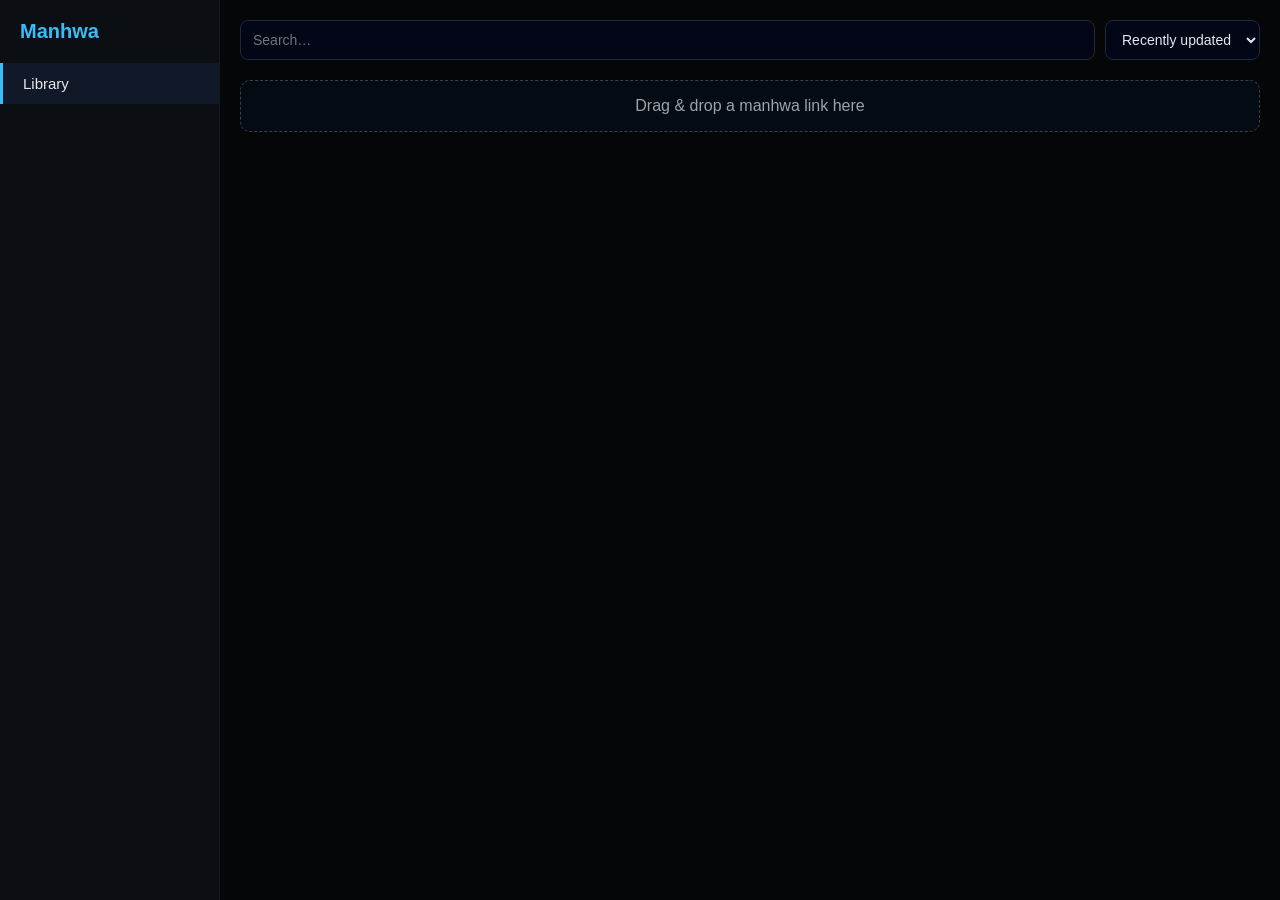
==== chapters.html @ 840ec86c "Add files via upload" ====
<!DOCTYPE html>
<html lang="en">
<head>
  <meta charset="UTF-8">
  <title>Chapters • Manhwa App</title>
  <meta name="viewport" content="width=device-width, initial-scale=1.0">
  <link rel="manifest" href="manifest.json">
  <link rel="stylesheet" href="css/styles.css">
</head>
<body>

<div id="app">
  <aside class="sidebar">
    <div class="sidebar-title">Manhwa</div>
    <nav class="sidebar-nav">
      <a href="index.html" class="nav-item">Library</a>
    </nav>
  </aside>

  <main class="main">
    <div class="chapter-header">
      <button id="backBtn" class="btn-secondary">← Series</button>
      <div id="chapterSeriesTitle" class="chapter-title"></div>
    </div>

    <div id="chapterList" class="chapter-list"></div>
  </main>
</div>

<script src="js/app.js"></script>
<script src="js/fetchMeta.js"></script>
<script src="js/ui.js"></script>
<script src="js/autoDetect.js"></script>
<script src="js/pwa.js"></script>
<script src="js/debug.js"></script>

<script>
const params = new URLSearchParams(window.location.search);
const id = params.get("id");
const series = getSeriesById(id);

if (!series) {
  alert("Series not found");
  window.location.href = "index.html";
}

document.getElementById("chapterSeriesTitle").textContent = series.title;
document.getElementById("backBtn").onclick = () => {
  window.location.href = `series.html?id=${series.id}`;
};

function renderChapterList() {
  const list = document.getElementById("chapterList");
  list.innerHTML = "";

  const total = series.totalChapters || 0;
  for (let ch = total; ch >= 1; ch--) {
    const item = document.createElement("div");
    item.className = "chapter-item";

    if (series.currentChapter === ch) item.classList.add("chapter-current");
    if (series.currentChapter && ch < series.currentChapter) item.classList.add("chapter-read");

    const left = document.createElement("div");
    left.textContent = `Chapter ${ch}`;

    const right = document.createElement("div");
    const tag = document.createElement("span");
    tag.className = "chapter-tag";

    if (series.currentChapter === ch) {
      tag.classList.add("current");
      tag.textContent = "Current";
    } else if (series.currentChapter && ch < series.currentChapter) {
      tag.classList.add("read");
      tag.textContent = "Read";
    } else {
      tag.classList.add("unread");
      tag.textContent = "Unread";
    }

    right.appendChild(tag);
    item.appendChild(left);
    item.appendChild(right);

    item.onclick = () => {
      window.location.href = `reader.html?id=${series.id}&ch=${ch}`;
    };

    list.appendChild(item);
  }
}

renderChapterList();
</script>

</body>
</html>
---- css/styles.css ----
* {
    box-sizing: border-box;
    -webkit-tap-highlight-color: transparent;
}

body {
    margin: 0;
    font-family: 'Segoe UI', Arial, sans-serif;
    background: #050608;
    color: #e5e7eb;
    overflow-x: hidden;
}

a {
    color: inherit;
    text-decoration: none;
}

#app {
    display: flex;
    height: 100vh;
    overflow: hidden;
}

/* SIDEBAR */
.sidebar {
    width: 220px;
    background: #0b0f14;
    border-right: 1px solid #111827;
    padding: 20px 0;
    display: flex;
    flex-direction: column;
}

.sidebar-title {
    font-size: 20px;
    font-weight: 700;
    padding: 0 20px 20px;
    color: #38bdf8;
}

.sidebar-nav {
    display: flex;
    flex-direction: column;
    gap: 4px;
}

.nav-item {
    padding: 12px 20px;
    font-size: 15px;
    color: #9ca3af;
    border-left: 3px solid transparent;
    transition: 0.2s;
}

.nav-item:hover {
    background: #111827;
    color: #e5e7eb;
}

.nav-item.active {
    background: #111827;
    border-left-color: #38bdf8;
    color: #e5e7eb;
}

/* MAIN */
.main {
    flex: 1;
    padding: 20px;
    overflow-y: auto;
}

/* TOPBAR */
.topbar {
    display: flex;
    gap: 10px;
    margin-bottom: 20px;
}

.search-input {
    flex: 1;
    padding: 10px 12px;
    border-radius: 8px;
    border: 1px solid #1f2937;
    background: #020617;
    color: #e5e7eb;
    font-size: 14px;
}

.sort-select {
    padding: 10px 12px;
    border-radius: 8px;
    border: 1px solid #1f2937;
    background: #020617;
    color: #e5e7eb;
    font-size: 14px;
}

/* DROPZONE */
.dropzone {
    padding: 16px;
    border: 1px dashed #374151;
    border-radius: 10px;
    text-align: center;
    color: #9ca3af;
    background: #050b12;
    margin-bottom: 20px;
    transition: 0.2s;
}

.dropzone.dragover {
    border-color: #38bdf8;
    color: #e0f2fe;
    background: #020617;
    box-shadow: 0 0 18px #0ea5e955;
}

/* GRID */
.grid {
    display: grid;
    grid-template-columns: repeat(auto-fill, minmax(140px, 1fr));
    gap: 18px;
}

/* CARD + DELETE BUTTON */
.card {
    background: #0b0f14;
    border-radius: 10px;
    overflow: hidden;
    border: 1px solid #111827;
    cursor: pointer;
    transition: 0.2s;
    position: relative;
}

.card:hover {
    transform: scale(1.03);
    box-shadow: 0 10px 25px rgba(0,0,0,0.6);
}

.card-delete {
    position: absolute;
    top: 6px;
    right: 6px;
    width: 22px;
    height: 22px;
    background: rgba(0,0,0,0.65);
    color: #fff;
    font-size: 16px;
    font-weight: bold;
    border-radius: 50%;
    display: flex;
    align-items: center;
    justify-content: center;
    cursor: pointer;
    opacity: 0;
    transition: 0.2s;
}

.card:hover .card-delete {
    opacity: 1;
}

.card-delete:hover {
    background: #ef4444;
}

.card-img {
    width: 100%;
    aspect-ratio: 3/4;
    object-fit: cover;
    background: #111827;
}

.card-title {
    padding: 8px;
    font-size: 14px;
    font-weight: 600;
    color: #e5e7eb;
    text-align: center;
}

/* SERIES PAGE */
.series-banner {
    position: relative;
    height: 260px;
    border-radius: 12px;
    overflow: hidden;
    margin-bottom: 20px;
}

.series-banner-img {
    width: 100%;
    height: 100%;
    object-fit: cover;
    filter: brightness(0.4);
}

.series-banner-overlay {
    position: absolute;
    inset: 0;
    background: linear-gradient(to bottom, transparent, #050608);
}

.series-info {
    display: flex;
    gap: 20px;
}

.series-cover {
    width: 180px;
    flex-shrink: 0;
}

.series-cover-img {
    width: 100%;
    border-radius: 10px;
    object-fit: cover;
}

.series-meta {
    flex: 1;
}

.series-title {
    font-size: 26px;
    font-weight: 700;
    margin: 0 0 6px;
}

.series-genres {
    font-size: 14px;
    color: #9ca3af;
    margin-bottom: 10px;
}

.series-status-row {
    display: flex;
    align-items: center;
    gap: 8px;
    margin-bottom: 12px;
}

.status-dot {
    width: 10px;
    height: 10px;
    border-radius: 999px;
}

.status-reading { background: #3b82f6; }
.status-completed { background: #22c55e; }
.status-hold { background: #eab308; }

.series-progress {
    margin-bottom: 15px;
}

.progress-bar {
    width: 100%;
    height: 8px;
    border-radius: 999px;
    background: #111827;
    overflow: hidden;
}

.progress-fill {
    height: 100%;
    background: linear-gradient(90deg, #38bdf8, #22c55e);
    width: 0%;
}

.progress-text {
    font-size: 13px;
    color: #9ca3af;
    margin-top: 4px;
}

/* BUTTONS */
.series-buttons {
    display: flex;
    gap: 10px;
    flex-wrap: wrap;
}

.btn-primary {
    padding: 10px 14px;
    background: #38bdf8;
    color: #020617;
    border: none;
    border-radius: 8px;
    font-weight: 600;
    cursor: pointer;
}

.btn-secondary {
    padding: 10px 14px;
    background: #111827;
    color: #e5e7eb;
    border: 1px solid #1f2937;
    border-radius: 8px;
    cursor: pointer;
}

/* CHAPTER LIST */
.chapter-header {
    display: flex;
    align-items: center;
    gap: 12px;
    margin-bottom: 20px;
}

.chapter-title {
    font-size: 22px;
    font-weight: 700;
}

.chapter-list {
    display: flex;
    flex-direction: column;
    gap: 10px;
}

.chapter-item {
    display: flex;
    justify-content: space-between;
    padding: 12px 14px;
    background: #0b0f14;
    border-radius: 8px;
    border: 1px solid #111827;
    cursor: pointer;
    transition: 0.2s;
}

.chapter-item:hover {
    background: #111827;
}

.chapter-current {
    border-color: #38bdf8;
}

.chapter-read {
    opacity: 0.6;
}

.chapter-tag {
    padding: 3px 8px;
    border-radius: 999px;
    font-size: 11px;
    border: 1px solid #1f2937;
}

.chapter-tag.current {
    border-color: #38bdf8;
    color: #bae6fd;
}

.chapter-tag.read {
    border-color: #4b5563;
    color: #9ca3af;
}

.chapter-tag.unread {
    border-color: #1f2937;
    color: #9ca3af;
}

/* READER */
.reader-body {
    background: #000;
    color: #fff;
    margin: 0;
    overflow-x: hidden;
}

.reader-topbar {
    display: flex;
    align-items: center;
    padding: 12px;
    background: #0b0f14;
    border-bottom: 1px solid #111827;
}

.reader-title {
    flex: 1;
    text-align: center;
    font-size: 16px;
    font-weight: 600;
}

.reader-container {
    padding: 10px;
}

.reader-loading {
    text-align: center;
    padding: 20px;
    color: #9ca3af;
}

.reader-img {
    width: 100%;
    margin-bottom: 10px;
    border-radius: 6px;
    display: block;
}

/* Tap zones */
.tap-zone {
    position: fixed;
    top: 0;
    width: 50%;
    height: 100%;
    z-index: 10;
}

.tap-zone.left { left: 0; }
.tap-zone.right { right: 0; }

/* RESPONSIVE */
@media (max-width: 900px) {
    .sidebar {
        display: none;
    }

    #app {
        flex-direction: column;
    }

    .main {
        padding: 15px;
    }

    .series-info {
        flex-direction: column;
        align-items: center;
    }

    .series-cover {
        width: 60%;
    }

    .card-delete {
        opacity: 1; /* always visible on mobile */
    }
}
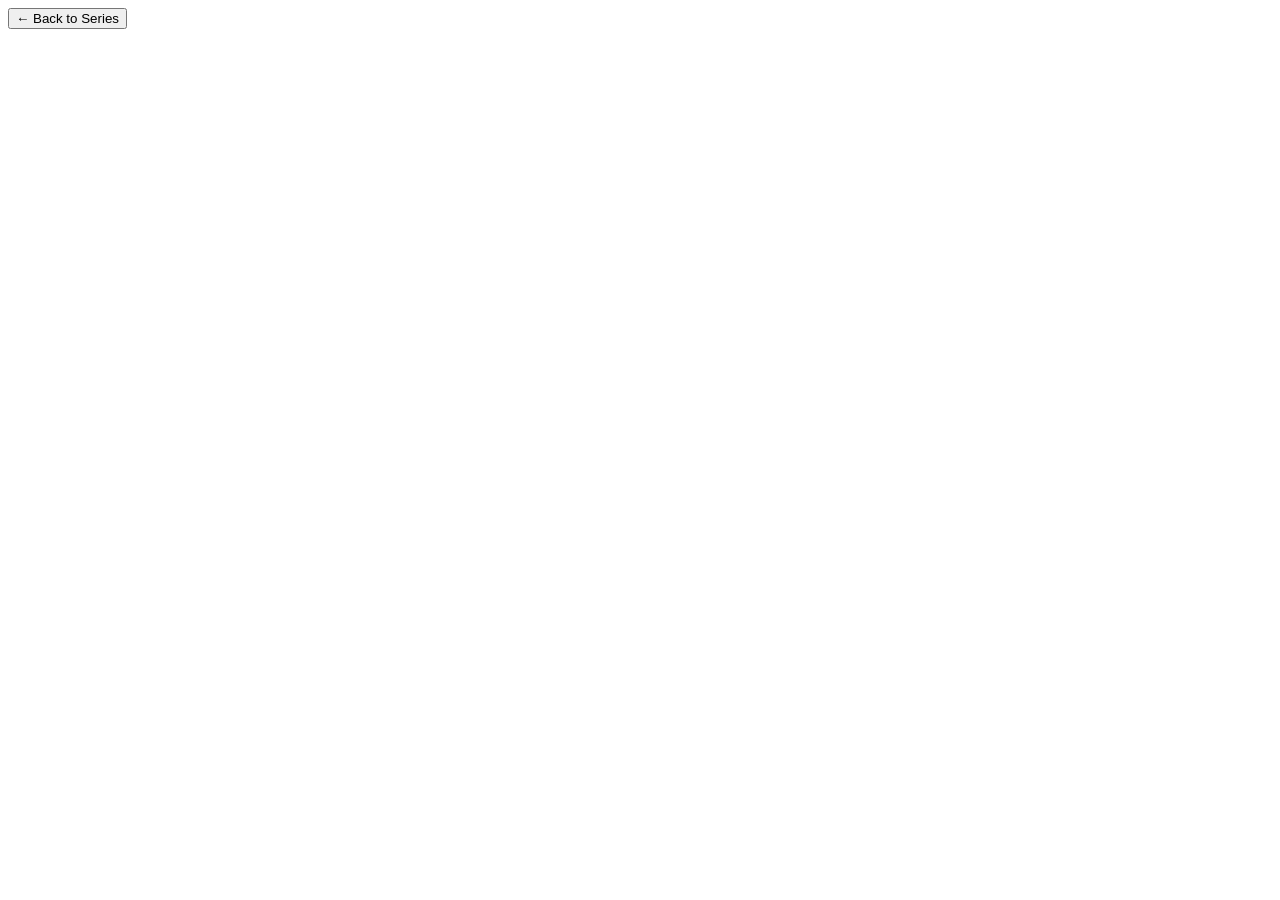
==== commit 6c4a542f: "Update chapters.html" ====
--- a/chapters.html
+++ b/chapters.html
@@ -1,98 +1,93 @@
 <!DOCTYPE html>
 <html lang="en">
 <head>
-  <meta charset="UTF-8">
-  <title>Chapters • Manhwa App</title>
-  <meta name="viewport" content="width=device-width, initial-scale=1.0">
-  <link rel="manifest" href="manifest.json">
-  <link rel="stylesheet" href="css/styles.css">
+    <meta charset="UTF-8" />
+    <meta name="viewport" content="width=device-width, initial-scale=1.0" />
+    <title>Chapters</title>
+
+    <link rel="stylesheet" href="css/styles.css" />
+    <script defer src="js/app.js"></script>
+    <script defer src="js/debug.js"></script>
+
+    <style>
+        .chapter-header {
+            margin-bottom: 20px;
+        }
+
+        .chapter-header h2 {
+            margin: 0;
+            font-size: 24px;
+        }
+
+        .chapter-list {
+            margin-top: 20px;
+        }
+
+        .chapter-item {
+            padding: 12px;
+            background: #0f141a;
+            border: 1px solid var(--border-dark);
+            border-radius: 6px;
+            margin-bottom: 10px;
+            cursor: pointer;
+            transition: 0.2s;
+        }
+
+        .chapter-item:hover {
+            box-shadow: 0 0 10px var(--glow-blue);
+            transform: translateX(4px);
+        }
+    </style>
 </head>
-<body>
 
-<div id="app">
-  <aside class="sidebar">
-    <div class="sidebar-title">Manhwa</div>
-    <nav class="sidebar-nav">
-      <a href="index.html" class="nav-item">Library</a>
-    </nav>
-  </aside>
+<body class="content">
 
-  <main class="main">
-    <div class="chapter-header">
-      <button id="backBtn" class="btn-secondary">← Series</button>
-      <div id="chapterSeriesTitle" class="chapter-title"></div>
-    </div>
+    <button onclick="window.location.href='series.html'" class="btn-gradient" style="margin-bottom:20px;">
+        ← Back to Series
+    </button>
 
-    <div id="chapterList" class="chapter-list"></div>
-  </main>
-</div>
+    <div id="chapterContainer"></div>
 
-<script src="js/app.js"></script>
-<script src="js/fetchMeta.js"></script>
-<script src="js/ui.js"></script>
-<script src="js/autoDetect.js"></script>
-<script src="js/pwa.js"></script>
-<script src="js/debug.js"></script>
+    <script>
+        const series = app.getCurrentSeries();
 
-<script>
-const params = new URLSearchParams(window.location.search);
-const id = params.get("id");
-const series = getSeriesById(id);
+        if (!series) {
+            document.getElementById("chapterContainer").innerHTML =
+                "<p>Series not found.</p>";
+        } else {
+            renderChapters();
+        }
 
-if (!series) {
-  alert("Series not found");
-  window.location.href = "index.html";
-}
+        function renderChapters() {
+            const container = document.getElementById("chapterContainer");
 
-document.getElementById("chapterSeriesTitle").textContent = series.title;
-document.getElementById("backBtn").onclick = () => {
-  window.location.href = `series.html?id=${series.id}`;
-};
+            container.innerHTML = `
+                <div class="chapter-header">
+                    <h2>${series.title}</h2>
+                    <p>Total Chapters: ${series.totalChapters}</p>
+                </div>
 
-function renderChapterList() {
-  const list = document.getElementById("chapterList");
-  list.innerHTML = "";
+                <div class="chapter-list" id="chapterList"></div>
+            `;
 
-  const total = series.totalChapters || 0;
-  for (let ch = total; ch >= 1; ch--) {
-    const item = document.createElement("div");
-    item.className = "chapter-item";
+            const list = document.getElementById("chapterList");
 
-    if (series.currentChapter === ch) item.classList.add("chapter-current");
-    if (series.currentChapter && ch < series.currentChapter) item.classList.add("chapter-read");
+            for (let i = series.startChapter; i <= series.totalChapters; i++) {
+                const item = document.createElement("div");
+                item.className = "chapter-item";
+                item.textContent = "Chapter " + i;
 
-    const left = document.createElement("div");
-    left.textContent = `Chapter ${ch}`;
+                item.onclick = () => openChapter(i);
 
-    const right = document.createElement("div");
-    const tag = document.createElement("span");
-    tag.className = "chapter-tag";
+                list.appendChild(item);
+            }
+        }
 
-    if (series.currentChapter === ch) {
-      tag.classList.add("current");
-      tag.textContent = "Current";
-    } else if (series.currentChapter && ch < series.currentChapter) {
-      tag.classList.add("read");
-      tag.textContent = "Read";
-    } else {
-      tag.classList.add("unread");
-      tag.textContent = "Unread";
-    }
-
-    right.appendChild(tag);
-    item.appendChild(left);
-    item.appendChild(right);
-
-    item.onclick = () => {
-      window.location.href = `reader.html?id=${series.id}&ch=${ch}`;
-    };
-
-    list.appendChild(item);
-  }
-}
-
-renderChapterList();
-</script>
+        function openChapter(chNum) {
+            localStorage.setItem("currentChapter", chNum);
+            window.location.href = "reader.html";
+        }
+    </script>
 
 </body>
 </html>
--- a/css/styles.css
+++ b/css/styles.css
@@ -1,447 +1,75 @@
-* {
-    box-sizing: border-box;
-    -webkit-tap-highlight-color: transparent;
-}
+<!DOCTYPE html>
+<html lang="en">
+<head>
+    <meta charset="UTF-8" />
+    <meta name="viewport" content="width=device-width, initial-scale=1.0" />
+    <title>Manhwa Library</title>
+    <link rel="stylesheet" href="css/styles.css" />
+    <script defer src="js/app.js"></script>
+    <script defer src="js/ui.js"></script>
+    <script defer src="js/debug.js"></script>
+</head>
 
-body {
-    margin: 0;
-    font-family: 'Segoe UI', Arial, sans-serif;
-    background: #050608;
-    color: #e5e7eb;
-    overflow-x: hidden;
-}
+<body>
 
-a {
-    color: inherit;
-    text-decoration: none;
-}
+    <!-- Top Navigation Bar -->
+    <header class="topbar">
+        <h1 class="logo">Manhwa Library</h1>
+        <button id="openPanelTop" class="btn-gradient">Add Series</button>
+    </header>
 
-#app {
-    display: flex;
-    height: 100vh;
-    overflow: hidden;
-}
+    <!-- Sidebar Navigation -->
+    <aside class="sidebar">
+        <h2 class="sidebar-title">Library</h2>
+        <button id="openPanelSide" class="sidebar-add">+ Add Series</button>
+    </aside>
 
-/* SIDEBAR */
-.sidebar {
-    width: 220px;
-    background: #0b0f14;
-    border-right: 1px solid #111827;
-    padding: 20px 0;
-    display: flex;
-    flex-direction: column;
-}
+    <!-- Main Content -->
+    <main class="content">
+        <div id="libraryGrid" class="grid"></div>
+    </main>
 
-.sidebar-title {
-    font-size: 20px;
-    font-weight: 700;
-    padding: 0 20px 20px;
-    color: #38bdf8;
-}
+    <!-- Floating Add Button (Mobile) -->
+    <button id="openPanelFloat" class="float-add">+</button>
 
-.sidebar-nav {
-    display: flex;
-    flex-direction: column;
-    gap: 4px;
-}
+    <!-- Slide‑In Panel Overlay -->
+    <div id="panelOverlay" class="overlay hidden"></div>
 
-.nav-item {
-    padding: 12px 20px;
-    font-size: 15px;
-    color: #9ca3af;
-    border-left: 3px solid transparent;
-    transition: 0.2s;
-}
+    <!-- Slide‑In Panel -->
+    <div id="addPanel" class="panel hidden">
 
-.nav-item:hover {
-    background: #111827;
-    color: #e5e7eb;
-}
+        <div class="panel-header">
+            <h2>Add New Series</h2>
+            <button id="closePanel" class="close-btn">✕</button>
+        </div>
 
-.nav-item.active {
-    background: #111827;
-    border-left-color: #38bdf8;
-    color: #e5e7eb;
-}
+        <div class="panel-body">
 
-/* MAIN */
-.main {
-    flex: 1;
-    padding: 20px;
-    overflow-y: auto;
-}
+            <label class="input-label">Title</label>
+            <input id="seriesTitle" class="input-field" type="text" placeholder="Enter series title" />
 
-/* TOPBAR */
-.topbar {
-    display: flex;
-    gap: 10px;
-    margin-bottom: 20px;
-}
+            <label class="input-label">Cover Image</label>
+            <input id="seriesCover" class="input-field" type="file" accept="image/*" />
 
-.search-input {
-    flex: 1;
-    padding: 10px 12px;
-    border-radius: 8px;
-    border: 1px solid #1f2937;
-    background: #020617;
-    color: #e5e7eb;
-    font-size: 14px;
-}
+            <label class="input-label">Base Chapter URL</label>
+            <input id="seriesBaseURL" class="input-field" type="text" placeholder="https://site.com/read/title/chapter-" />
 
-.sort-select {
-    padding: 10px 12px;
-    border-radius: 8px;
-    border: 1px solid #1f2937;
-    background: #020617;
-    color: #e5e7eb;
-    font-size: 14px;
-}
+            <label class="input-label">Total Chapters</label>
+            <input id="seriesTotal" class="input-field" type="number" min="1" placeholder="e.g. 120" />
 
-/* DROPZONE */
-.dropzone {
-    padding: 16px;
-    border: 1px dashed #374151;
-    border-radius: 10px;
-    text-align: center;
-    color: #9ca3af;
-    background: #050b12;
-    margin-bottom: 20px;
-    transition: 0.2s;
-}
+            <label class="input-label">Starting Chapter</label>
+            <input id="seriesStart" class="input-field" type="number" min="1" value="1" />
 
-.dropzone.dragover {
-    border-color: #38bdf8;
-    color: #e0f2fe;
-    background: #020617;
-    box-shadow: 0 0 18px #0ea5e955;
-}
+            <label class="input-label">Status</label>
+            <select id="seriesStatus" class="input-field">
+                <option value="reading">Reading</option>
+                <option value="completed">Completed</option>
+                <option value="onhold">On Hold</option>
+            </select>
 
-/* GRID */
-.grid {
-    display: grid;
-    grid-template-columns: repeat(auto-fill, minmax(140px, 1fr));
-    gap: 18px;
-}
+            <button id="saveSeries" class="btn-gradient full">Save Series</button>
+        </div>
+    </div>
 
-/* CARD + DELETE BUTTON */
-.card {
-    background: #0b0f14;
-    border-radius: 10px;
-    overflow: hidden;
-    border: 1px solid #111827;
-    cursor: pointer;
-    transition: 0.2s;
-    position: relative;
-}
-
-.card:hover {
-    transform: scale(1.03);
-    box-shadow: 0 10px 25px rgba(0,0,0,0.6);
-}
-
-.card-delete {
-    position: absolute;
-    top: 6px;
-    right: 6px;
-    width: 22px;
-    height: 22px;
-    background: rgba(0,0,0,0.65);
-    color: #fff;
-    font-size: 16px;
-    font-weight: bold;
-    border-radius: 50%;
-    display: flex;
-    align-items: center;
-    justify-content: center;
-    cursor: pointer;
-    opacity: 0;
-    transition: 0.2s;
-}
-
-.card:hover .card-delete {
-    opacity: 1;
-}
-
-.card-delete:hover {
-    background: #ef4444;
-}
-
-.card-img {
-    width: 100%;
-    aspect-ratio: 3/4;
-    object-fit: cover;
-    background: #111827;
-}
-
-.card-title {
-    padding: 8px;
-    font-size: 14px;
-    font-weight: 600;
-    color: #e5e7eb;
-    text-align: center;
-}
-
-/* SERIES PAGE */
-.series-banner {
-    position: relative;
-    height: 260px;
-    border-radius: 12px;
-    overflow: hidden;
-    margin-bottom: 20px;
-}
-
-.series-banner-img {
-    width: 100%;
-    height: 100%;
-    object-fit: cover;
-    filter: brightness(0.4);
-}
-
-.series-banner-overlay {
-    position: absolute;
-    inset: 0;
-    background: linear-gradient(to bottom, transparent, #050608);
-}
-
-.series-info {
-    display: flex;
-    gap: 20px;
-}
-
-.series-cover {
-    width: 180px;
-    flex-shrink: 0;
-}
-
-.series-cover-img {
-    width: 100%;
-    border-radius: 10px;
-    object-fit: cover;
-}
-
-.series-meta {
-    flex: 1;
-}
-
-.series-title {
-    font-size: 26px;
-    font-weight: 700;
-    margin: 0 0 6px;
-}
-
-.series-genres {
-    font-size: 14px;
-    color: #9ca3af;
-    margin-bottom: 10px;
-}
-
-.series-status-row {
-    display: flex;
-    align-items: center;
-    gap: 8px;
-    margin-bottom: 12px;
-}
-
-.status-dot {
-    width: 10px;
-    height: 10px;
-    border-radius: 999px;
-}
-
-.status-reading { background: #3b82f6; }
-.status-completed { background: #22c55e; }
-.status-hold { background: #eab308; }
-
-.series-progress {
-    margin-bottom: 15px;
-}
-
-.progress-bar {
-    width: 100%;
-    height: 8px;
-    border-radius: 999px;
-    background: #111827;
-    overflow: hidden;
-}
-
-.progress-fill {
-    height: 100%;
-    background: linear-gradient(90deg, #38bdf8, #22c55e);
-    width: 0%;
-}
-
-.progress-text {
-    font-size: 13px;
-    color: #9ca3af;
-    margin-top: 4px;
-}
-
-/* BUTTONS */
-.series-buttons {
-    display: flex;
-    gap: 10px;
-    flex-wrap: wrap;
-}
-
-.btn-primary {
-    padding: 10px 14px;
-    background: #38bdf8;
-    color: #020617;
-    border: none;
-    border-radius: 8px;
-    font-weight: 600;
-    cursor: pointer;
-}
-
-.btn-secondary {
-    padding: 10px 14px;
-    background: #111827;
-    color: #e5e7eb;
-    border: 1px solid #1f2937;
-    border-radius: 8px;
-    cursor: pointer;
-}
-
-/* CHAPTER LIST */
-.chapter-header {
-    display: flex;
-    align-items: center;
-    gap: 12px;
-    margin-bottom: 20px;
-}
-
-.chapter-title {
-    font-size: 22px;
-    font-weight: 700;
-}
-
-.chapter-list {
-    display: flex;
-    flex-direction: column;
-    gap: 10px;
-}
-
-.chapter-item {
-    display: flex;
-    justify-content: space-between;
-    padding: 12px 14px;
-    background: #0b0f14;
-    border-radius: 8px;
-    border: 1px solid #111827;
-    cursor: pointer;
-    transition: 0.2s;
-}
-
-.chapter-item:hover {
-    background: #111827;
-}
-
-.chapter-current {
-    border-color: #38bdf8;
-}
-
-.chapter-read {
-    opacity: 0.6;
-}
-
-.chapter-tag {
-    padding: 3px 8px;
-    border-radius: 999px;
-    font-size: 11px;
-    border: 1px solid #1f2937;
-}
-
-.chapter-tag.current {
-    border-color: #38bdf8;
-    color: #bae6fd;
-}
-
-.chapter-tag.read {
-    border-color: #4b5563;
-    color: #9ca3af;
-}
-
-.chapter-tag.unread {
-    border-color: #1f2937;
-    color: #9ca3af;
-}
-
-/* READER */
-.reader-body {
-    background: #000;
-    color: #fff;
-    margin: 0;
-    overflow-x: hidden;
-}
-
-.reader-topbar {
-    display: flex;
-    align-items: center;
-    padding: 12px;
-    background: #0b0f14;
-    border-bottom: 1px solid #111827;
-}
-
-.reader-title {
-    flex: 1;
-    text-align: center;
-    font-size: 16px;
-    font-weight: 600;
-}
-
-.reader-container {
-    padding: 10px;
-}
-
-.reader-loading {
-    text-align: center;
-    padding: 20px;
-    color: #9ca3af;
-}
-
-.reader-img {
-    width: 100%;
-    margin-bottom: 10px;
-    border-radius: 6px;
-    display: block;
-}
-
-/* Tap zones */
-.tap-zone {
-    position: fixed;
-    top: 0;
-    width: 50%;
-    height: 100%;
-    z-index: 10;
-}
-
-.tap-zone.left { left: 0; }
-.tap-zone.right { right: 0; }
-
-/* RESPONSIVE */
-@media (max-width: 900px) {
-    .sidebar {
-        display: none;
-    }
-
-    #app {
-        flex-direction: column;
-    }
-
-    .main {
-        padding: 15px;
-    }
-
-    .series-info {
-        flex-direction: column;
-        align-items: center;
-    }
-
-    .series-cover {
-        width: 60%;
-    }
-
-    .card-delete {
-        opacity: 1; /* always visible on mobile */
-    }
-}
+</body>
+</html>
